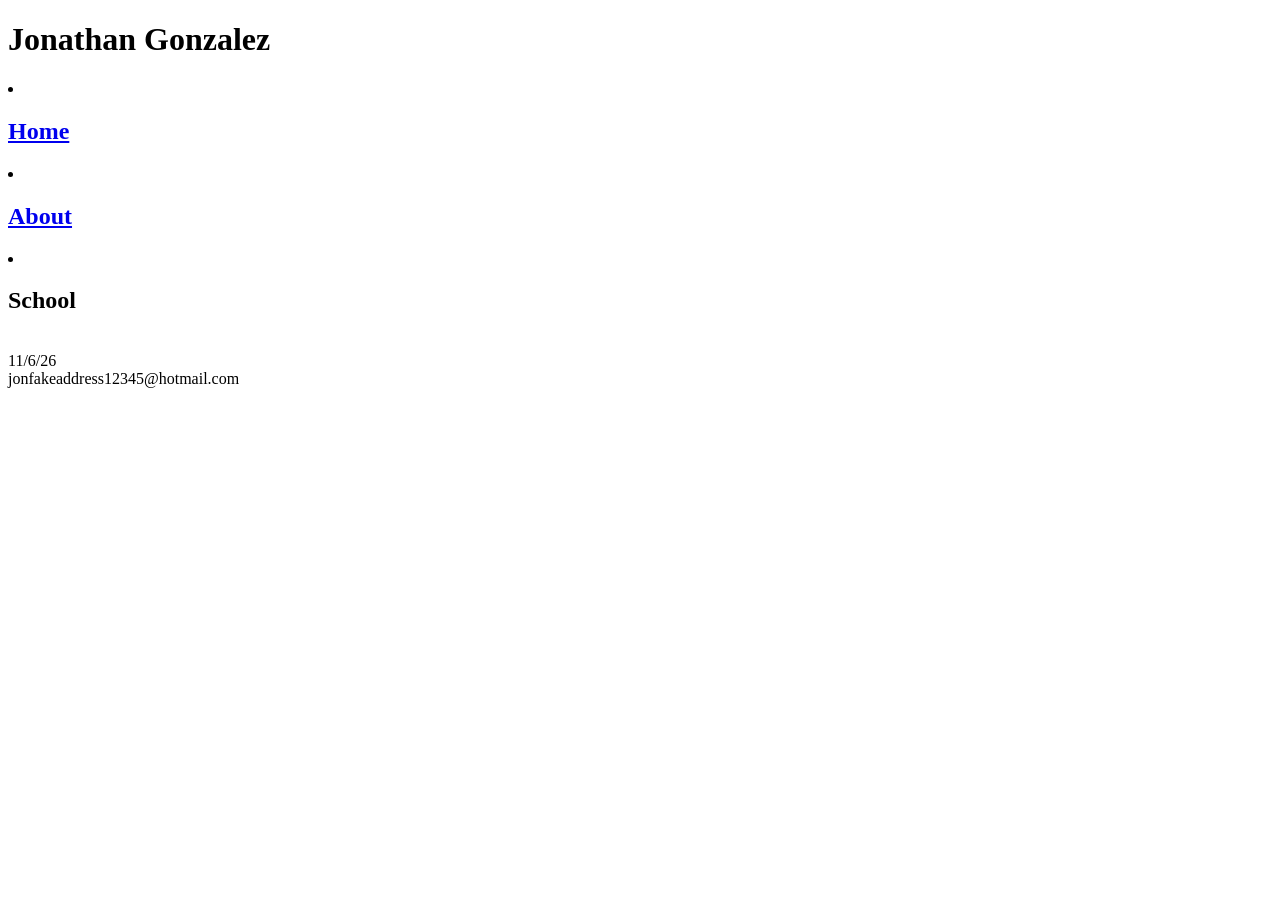
==== index.html @ fd8f645f "Add files via upload" ====
﻿<!DOCTYPE html>

<html lang="en">

<head>
    <meta charset="utf-8"/>
    <meta name="keywords" content="computer, college, self"/>
    <title>
        index
    </title>
</head>

<body>
    <header>
        <h1>Jonathan Gonzalez</h1>
        <nav>
            <li>
                <h1><a href="index.html">Home</a></h1>
            </li>
            <li>
                <h1><a href="about.html">About</a></h1>
            </li>
            <li>
                <h1>School</h1>
            </li>
        </nav>
    </header>      

    <footer>
        <br/> 11/6/26
        <br/>jonfakeaddress12345@hotmail.com
    </footer>
</body>

</html>
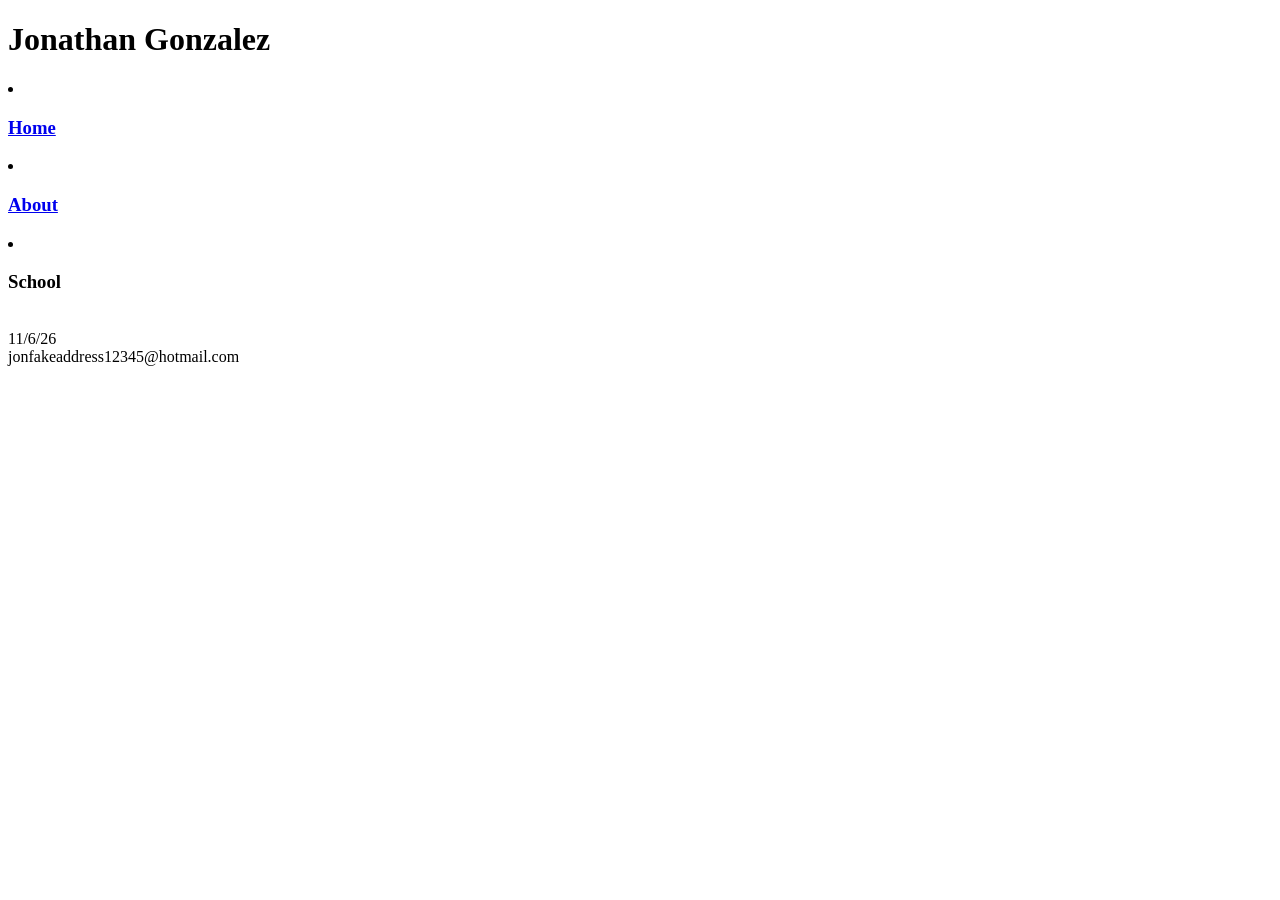
==== commit bd05d987: "Add files via upload" ====
--- a/index.html
+++ b/index.html
@@ -8,12 +8,13 @@
     <title>
         index
     </title>
+    <link href="main.css" rel="stylesheet"/>
 </head>
 
 <body>
     <header>
         <h1>Jonathan Gonzalez</h1>
-        <nav>
+        <section><nav>
             <li>
                 <h1><a href="index.html">Home</a></h1>
             </li>
@@ -23,7 +24,7 @@
             <li>
                 <h1>School</h1>
             </li>
-        </nav>
+        </nav></section>
     </header>      
 
     <footer>
